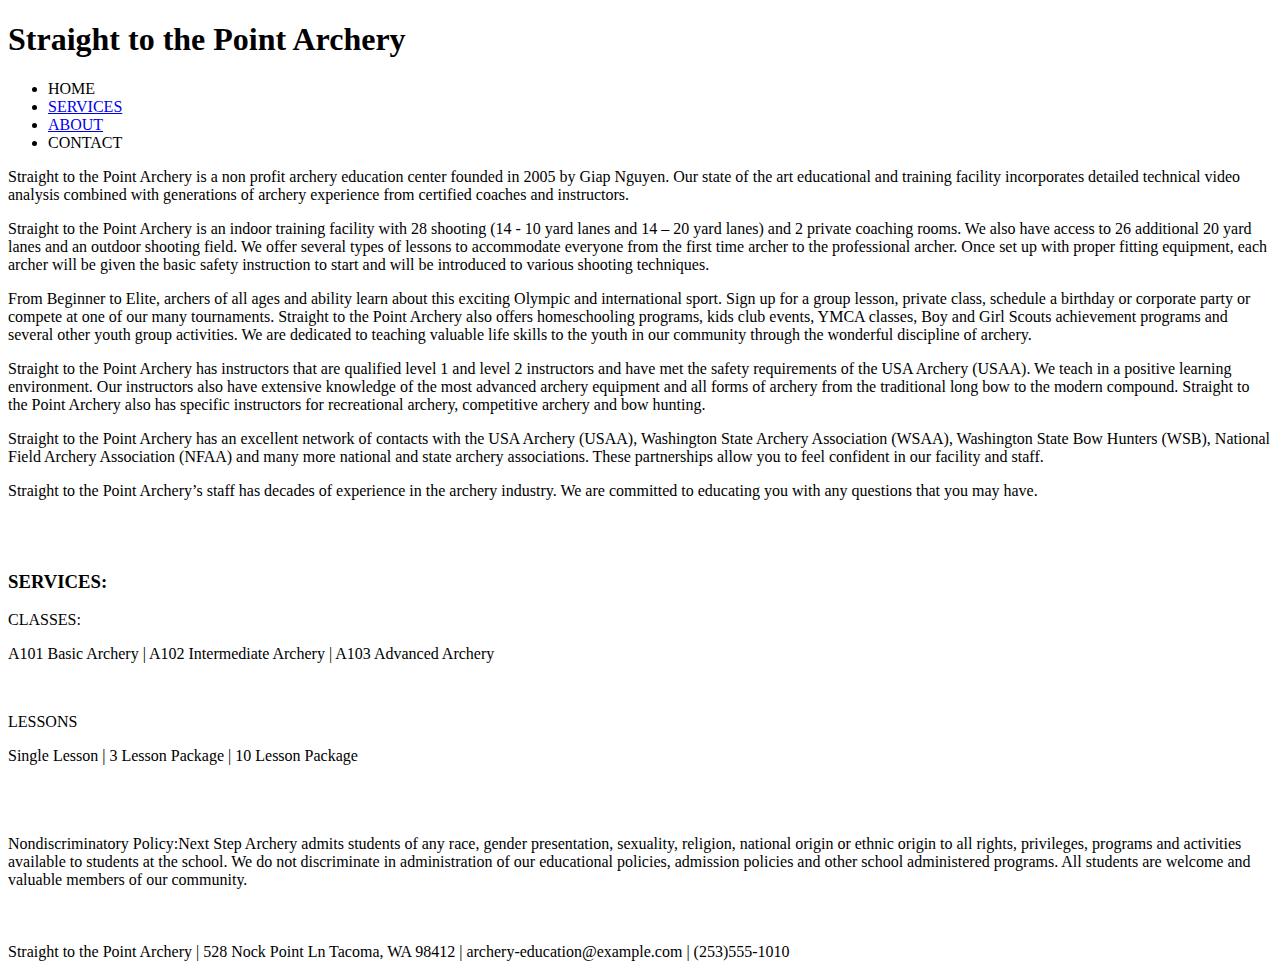
==== index.html @ f421166b "files for lesson" ====
<!DOCTYPE html>
<html lang="en" dir="ltr">
  <head>
    <meta charset="utf-8">
    <title>Straight to the Point Archery</title>
  </head>

  <body>
<h1>Straight to the Point Archery</h1>
<ul>
  <li>HOME</li>
  <li><a href="index-02.html">SERVICES</a></li>
  <li><a href="index-03.html">ABOUT</a></li>
  <li>CONTACT</li>
</ul>

<p>Straight to the Point Archery is a non profit archery education center founded in 2005 by Giap Nguyen.
  Our state of the art educational and training facility incorporates detailed technical video analysis combined with generations of archery experience from certified coaches and instructors.</p>

<p>Straight to the Point Archery is an indoor training facility with  28 shooting (14 -  10 yard lanes and 14 – 20 yard lanes) and 2 private coaching rooms. We also have access to 26  additional  20 yard lanes  and an outdoor shooting field.  We offer several types of lessons to accommodate everyone from the first time archer to the professional archer. Once set up with proper fitting equipment, each archer will be given the basic safety instruction to start and will be introduced to various shooting techniques.</p>

<p>From Beginner to Elite, archers of all ages and ability learn about this exciting Olympic and international sport. Sign up for a group lesson, private class, schedule a birthday or corporate party or compete at one of our many tournaments.  Straight to the Point Archery also offers homeschooling programs, kids club events, YMCA classes, Boy and Girl Scouts achievement programs and several other youth group activities. We are dedicated to teaching valuable life skills to the youth in our community through the wonderful discipline of archery.</p>

<p>Straight to the Point Archery has instructors that are qualified level 1 and level 2 instructors and have met the safety requirements of the USA Archery (USAA).
We teach in a positive learning environment.  Our instructors also have extensive knowledge of the most advanced archery equipment and all forms of archery from the traditional long bow to the modern compound.  Straight to the Point Archery also has specific instructors for recreational archery, competitive archery and bow hunting.</p>

<p>Straight to the Point Archery has an excellent network of contacts with the USA Archery (USAA), Washington State Archery Association (WSAA), Washington State Bow Hunters (WSB), National Field Archery Association (NFAA) and many more national and state archery associations. These partnerships allow you to feel confident in our facility and staff.</p>

<p>Straight to the Point Archery’s staff has decades of experience in the archery industry. We are committed to educating you with any questions that you may have.</p>
<br><br>
<h3>SERVICES:</h3>
<p>CLASSES:</p>
<p>A101 Basic Archery    |    A102 Intermediate Archery      |    A103 Advanced Archery</p>
<br>
<p>LESSONS</p>
<p>Single Lesson    |    3 Lesson Package      |    10 Lesson Package</p>
<br><br><br>
<footer>Nondiscriminatory Policy:Next Step Archery admits students of any race, gender presentation, sexuality, religion, national origin or ethnic origin to all rights,
  privileges, programs and activities available to students at the school. We do not discriminate in administration of our educational policies,
  admission policies and other school administered programs. All students are welcome and valuable members of our community.</footer>
  <br><br><br>
<footer>Straight to the Point Archery | 528 Nock Point Ln Tacoma, WA 98412 | archery-education@example.com | (253)555-1010</footer>

  </body>
</html>
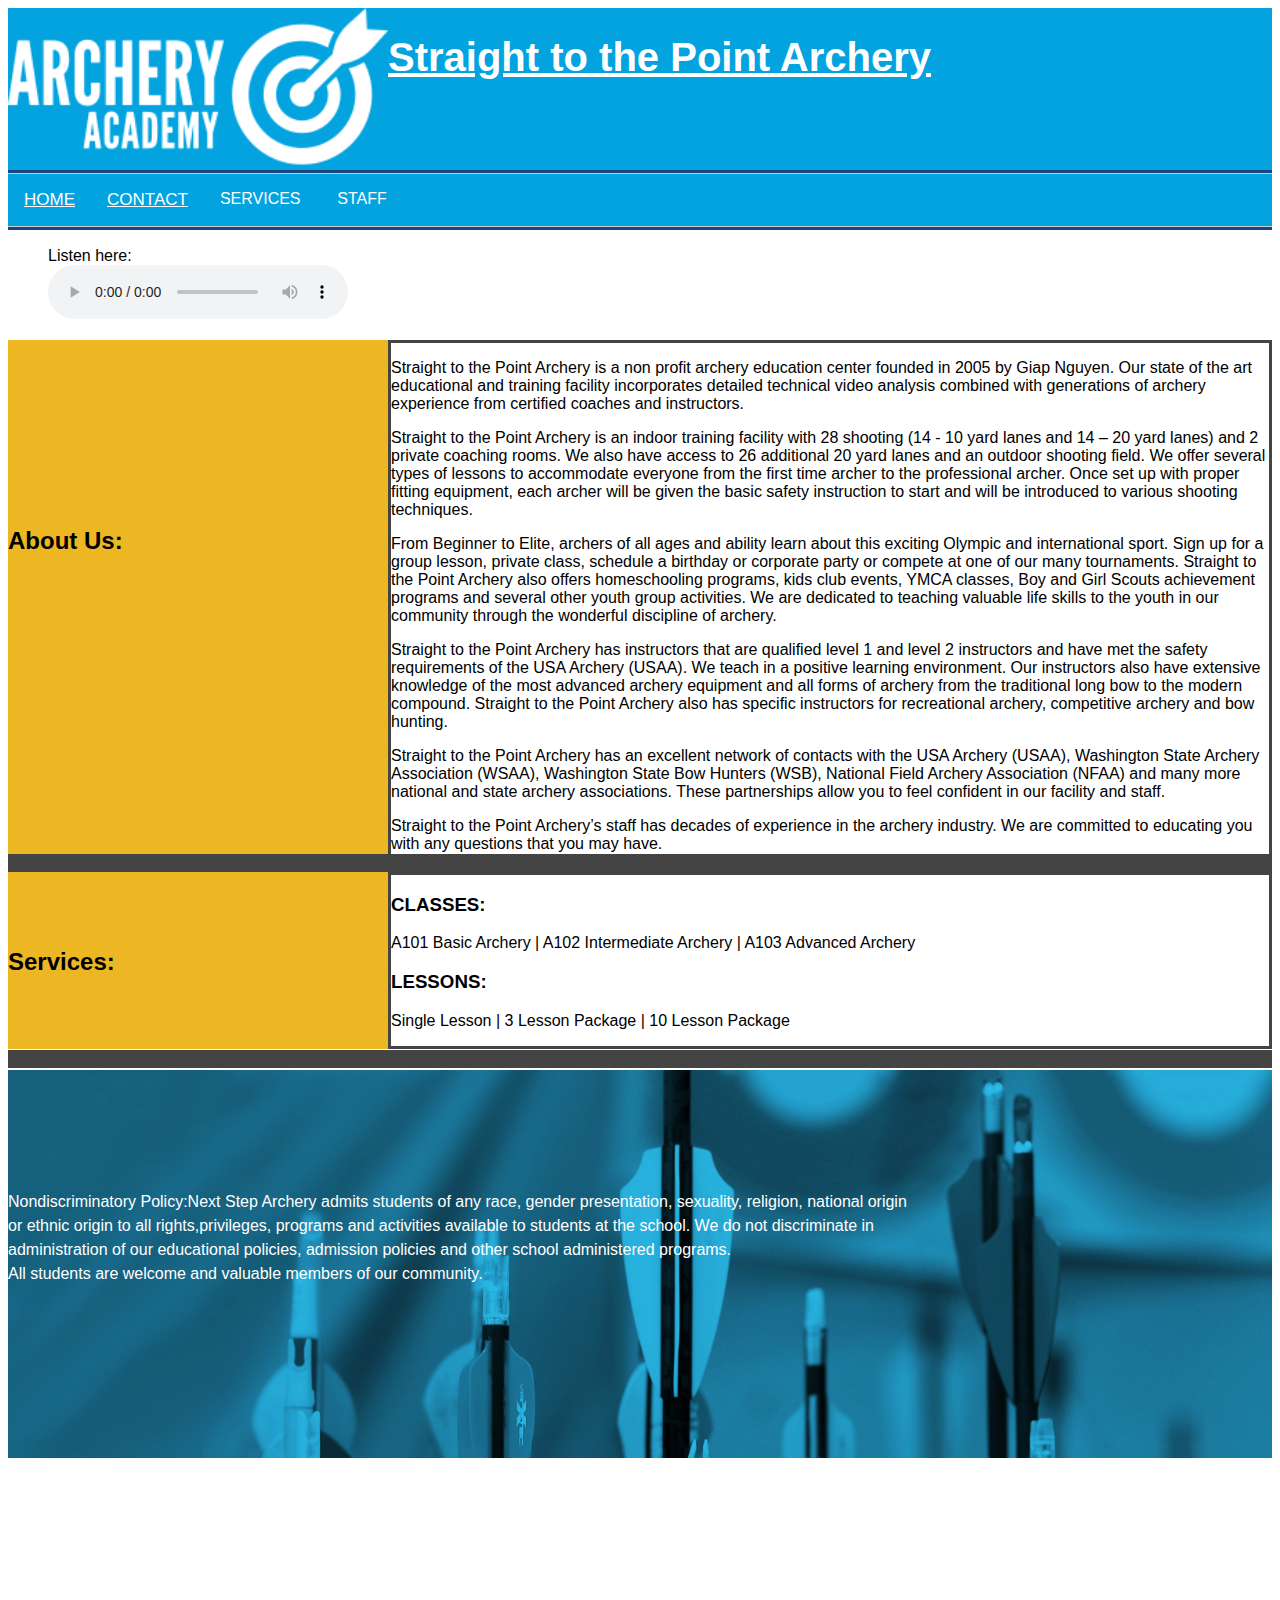
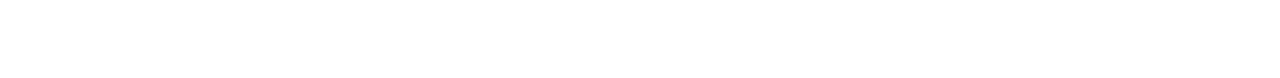
==== commit 0781c6d7: "updated files" ====
--- a/index.html
+++ b/index.html
@@ -3,43 +3,73 @@
   <head>
     <meta charset="utf-8">
     <title>Straight to the Point Archery</title>
+     <link rel="stylesheet" type="text/css" href="stylesheet.css">
   </head>
 
   <body>
-<h1>Straight to the Point Archery</h1>
-<ul>
-  <li>HOME</li>
-  <li><a href="index-02.html">SERVICES</a></li>
-  <li><a href="index-03.html">ABOUT</a></li>
-  <li>CONTACT</li>
-</ul>
 
-<p>Straight to the Point Archery is a non profit archery education center founded in 2005 by Giap Nguyen.
-  Our state of the art educational and training facility incorporates detailed technical video analysis combined with generations of archery experience from certified coaches and instructors.</p>
+    <div class="wrapper">
+      <figure>
+          <figcaption>Listen here:</figcaption>
+      <audio controls autplay>
+        <source src="04 Piazza, New York Catcher.m4a" type="audio/ogg">
+      Your browser does not support the audio element.
+      </audio>
+  </figure>
+  <div class="one"> <img src="archeryAcademy-logo-white.png"></div>
+  <div class="two"><h1>Straight to the Point Archery</h1></div>
+  <div class="three">
+    <ul>
+      <li><a href="index.html">HOME</a></li>
+      <li><a href="index.html">CONTACT</a></li>
+  <div class ="dropdown"><li><button class="dropbtn">SERVICES</button>
+  <div class="dropdown-content"><a href="index-02.html">Classes</a><a href="index-02.html">Lessons</a></li>
+      </div>
 
-<p>Straight to the Point Archery is an indoor training facility with  28 shooting (14 -  10 yard lanes and 14 – 20 yard lanes) and 2 private coaching rooms. We also have access to 26  additional  20 yard lanes  and an outdoor shooting field.  We offer several types of lessons to accommodate everyone from the first time archer to the professional archer. Once set up with proper fitting equipment, each archer will be given the basic safety instruction to start and will be introduced to various shooting techniques.</p>
+  <div class ="dropdown"><li><button class="dropbtn">STAFF</button>
+  <div class="dropdown-content"><a href="index-03.html">Derek Jenkins</a>
+    <a href="index-03.html">Amy Smith</a><a href="index-03.html">Nathan Lee</a></li>
+          </div>
 
-<p>From Beginner to Elite, archers of all ages and ability learn about this exciting Olympic and international sport. Sign up for a group lesson, private class, schedule a birthday or corporate party or compete at one of our many tournaments.  Straight to the Point Archery also offers homeschooling programs, kids club events, YMCA classes, Boy and Girl Scouts achievement programs and several other youth group activities. We are dedicated to teaching valuable life skills to the youth in our community through the wonderful discipline of archery.</p>
+    </ul>
+  </div>
 
-<p>Straight to the Point Archery has instructors that are qualified level 1 and level 2 instructors and have met the safety requirements of the USA Archery (USAA).
-We teach in a positive learning environment.  Our instructors also have extensive knowledge of the most advanced archery equipment and all forms of archery from the traditional long bow to the modern compound.  Straight to the Point Archery also has specific instructors for recreational archery, competitive archery and bow hunting.</p>
+  <div class="four"><h2><br><br><br><br><br><br>About Us:</h2></div>
+  <div class="five"><p>Straight to the Point Archery is a non profit archery education center founded in 2005 by Giap Nguyen.
+    Our state of the art educational and training facility incorporates detailed technical video analysis combined with generations of archery experience from certified coaches and instructors.</p>
 
-<p>Straight to the Point Archery has an excellent network of contacts with the USA Archery (USAA), Washington State Archery Association (WSAA), Washington State Bow Hunters (WSB), National Field Archery Association (NFAA) and many more national and state archery associations. These partnerships allow you to feel confident in our facility and staff.</p>
+  <p>Straight to the Point Archery is an indoor training facility with  28 shooting (14 -  10 yard lanes and 14 – 20 yard lanes) and 2 private coaching rooms. We also have access to 26  additional  20 yard lanes  and an outdoor shooting field.  We offer several types of lessons to accommodate everyone from the first time archer to the professional archer. Once set up with proper fitting equipment, each archer will be given the basic safety instruction to start and will be introduced to various shooting techniques.</p>
 
-<p>Straight to the Point Archery’s staff has decades of experience in the archery industry. We are committed to educating you with any questions that you may have.</p>
-<br><br>
-<h3>SERVICES:</h3>
-<p>CLASSES:</p>
+  <p>From Beginner to Elite, archers of all ages and ability learn about this exciting Olympic and international sport. Sign up for a group lesson, private class, schedule a birthday or corporate party or compete at one of our many tournaments.  Straight to the Point Archery also offers homeschooling programs, kids club events, YMCA classes, Boy and Girl Scouts achievement programs and several other youth group activities. We are dedicated to teaching valuable life skills to the youth in our community through the wonderful discipline of archery.</p>
+
+  <p>Straight to the Point Archery has instructors that are qualified level 1 and level 2 instructors and have met the safety requirements of the USA Archery (USAA).
+  We teach in a positive learning environment.  Our instructors also have extensive knowledge of the most advanced archery equipment and all forms of archery from the traditional long bow to the modern compound.  Straight to the Point Archery also has specific instructors for recreational archery, competitive archery and bow hunting.</p>
+
+  <p>Straight to the Point Archery has an excellent network of contacts with the USA Archery (USAA), Washington State Archery Association (WSAA), Washington State Bow Hunters (WSB), National Field Archery Association (NFAA) and many more national and state archery associations. These partnerships allow you to feel confident in our facility and staff.</p>
+
+  <p>Straight to the Point Archery’s staff has decades of experience in the archery industry. We are committed to educating you with any questions that you may have.</p>
+</div>
+<div class="six">""</div>
+<div class="seven"><h2><br><br>Services:</h2></div>
+<div class="eight">
+<h3>CLASSES:</h3>
 <p>A101 Basic Archery    |    A102 Intermediate Archery      |    A103 Advanced Archery</p>
-<br>
-<p>LESSONS</p>
-<p>Single Lesson    |    3 Lesson Package      |    10 Lesson Package</p>
-<br><br><br>
-<footer>Nondiscriminatory Policy:Next Step Archery admits students of any race, gender presentation, sexuality, religion, national origin or ethnic origin to all rights,
-  privileges, programs and activities available to students at the school. We do not discriminate in administration of our educational policies,
-  admission policies and other school administered programs. All students are welcome and valuable members of our community.</footer>
-  <br><br><br>
-<footer>Straight to the Point Archery | 528 Nock Point Ln Tacoma, WA 98412 | archery-education@example.com | (253)555-1010</footer>
+
+<h3>LESSONS:</h3>
+<p>Single Lesson    |    3 Lesson Package      |    10 Lesson Package</p></div>
+<div class="nine">""</div>
+
+<div class="ten">
+  <img src="footerImage.jpg" class="img" alt="Logo."></div>
+<div class="ten">
+<footer class="footer"><br><br><br><br><br>Nondiscriminatory Policy:Next Step Archery admits students of any race, gender presentation, sexuality, religion, national origin
+  <br>
+  or ethnic origin to all rights,privileges, programs and activities available to students at the school. We do not discriminate in <br>
+  administration of our educational policies,
+  admission policies and other school administered programs. <br>
+  All students are welcome and valuable members of our community.
+  <br><br><br><br><br><br><br><br><br><br><br><br><br><br><br><br>
+                 Straight to the Point Archery | 528 Nock Point Ln Tacoma, WA 98412 | archery-education@example.com | (253)555-1010</div></footer>
 
   </body>
 </html>
--- a/stylesheet.css
+++ b/stylesheet.css
@@ -0,0 +1,339 @@
+img {
+  background-color: #03a3df;
+  width: 100%;
+heigth: auto;
+}
+
+.img-02 {
+  background-color: #444444;
+  width: 100%;
+heigth: auto;
+}
+
+.img-03 {
+  background-color: #1b447f;
+  width: 100%;
+heigth: auto;
+}
+
+.img-04 {
+  background-color: #ecb722;
+  width: 100%;
+heigth: auto;
+}
+
+h1 {
+  font-weight: bold;
+  font-size: 40px;
+font-family: Arial;
+text-decoration-line: underline;
+text-decoration-thickness: 5px
+background-color: #1b447f;
+}
+
+h2 {
+  font-weight: bold;
+  font-size: 24px;
+font-family: Arial;
+
+}
+.wrapper {
+  display: grid;
+
+  grid-row-gap: .5px;
+}
+
+.one {
+  grid-column: 1 /2;
+  grid-row: 1/2;
+  z-index:1;
+  background-color: #03a3df;
+}
+
+.one-02 {
+  grid-column: 11;
+  grid-row: 14;
+  background-color: #444444;
+  }
+
+  .one-03 {
+    grid-column: 11;
+    grid-row: 16;
+    background-color: #444444;
+    }
+
+  .two-02 {
+    grid-column: 1/11;
+    grid-row: 14;
+    z-index:1;
+  background-color: #444444;
+  color:#444444;
+
+  }
+
+  .two-06 {
+    grid-column: 1/11;
+    grid-row: 16;
+    z-index:1;
+  background-color: #444444;
+  color:#444444;
+
+  }
+
+.two {
+  grid-column: 2 /12 ;
+  grid-row: 1 ;
+  z-index:1;
+background-color: #03a3df;
+color: white;
+}
+
+
+.three {
+  grid-column: 1/12;
+  grid-row: 2;
+    z-index:2;
+  border-top: #1b447f solid 3px;
+  background-color: #03a3df;
+  border-bottom: #1b447f solid 3px;
+
+}
+
+
+
+.four {
+  grid-column: 1 / 2;
+  grid-row: 5 /12;
+  background-color: #ecb722;
+}
+
+.four-02 {
+  grid-column: 1 / 2;
+  grid-row: 5 /12;
+  background-color: #03a3df;
+color: white;
+}
+
+.four-03 {
+  grid-column: 1 / 2;
+  grid-row: 5 /12;
+background-color: #1b447f;
+color: white;
+}
+
+
+.four-04 {
+  grid-column: 1 / 2;
+  grid-row: 4 /12;
+  background-color: #1b447f;
+color: white;
+}
+
+.five-02 {
+  grid-column: 2 /12;
+  grid-row: 5 /12;
+border: #ecb722 solid;
+}
+
+.five-03 {
+  grid-column: 2 /12;
+  grid-row: 5 /12;
+border: #444444 solid;
+
+}
+
+.five {
+  grid-column: 2 /12;
+  grid-row: 5 /12;
+border: #444444 solid;
+}
+.six {
+  grid-column: 1 /12;
+  grid-row: 6/12 ;
+  background-color: #444444;
+  color: #444444;
+}
+
+.six-02 {
+  grid-column: 1 /12;
+  grid-row: 6/12 ;
+  background-color: #1b447f;
+  color: #1b447f
+}
+
+.seven {
+  grid-column: 1;
+  grid-row: 12 / 13;
+  background-color: #ecb722;
+}
+
+.seven-02 {
+  grid-column: 1/2;
+  grid-row: 12;
+  background-color: #1b447f;
+  color: white;
+
+}
+
+.seven-03 {
+  grid-column: 1/2;
+  grid-row: 12;
+  background-color: #444444;
+  color: white;
+
+}
+.eight-02 {
+  grid-column: 2/12;
+  grid-row: 12/13;
+  border: #ecb722 solid;
+
+}
+
+.eight {
+  grid-column: 2/12;
+  grid-row: 12;
+  border: #444444 solid;
+}
+
+.nine {
+  grid-column: 1/12;
+  grid-row: 15;
+  background-color: #444444;
+  color: #444444;
+}
+
+.nine-02 {
+  grid-column: 1/12;
+  grid-row: 13;
+  background-color: #1b447f;
+  color: #1b447f;
+}
+
+.nine-03 {
+  grid-column: 1/2;
+  grid-row: 14;
+  background-color: #1b447f;
+  color: black;
+}
+
+.nine-05 {
+  grid-column: 1/2;
+  grid-row: 14;
+  background-color: #ecb722;
+  color: black;
+}
+
+.nine-04 {
+  grid-column: 1/12;
+  grid-row: 13;
+  background-color: #444444;
+  color: #444444;
+}
+
+.ten {
+  grid-column: 1/12;
+  grid-row: 18;
+  color: white;
+}
+
+.ten-02 {
+  grid-column: 2/12;
+  grid-row: 14/15;
+  color: black;
+
+}
+
+.ten-04 {
+  grid-column: 2/12;
+  grid-row: 14/15;
+  color: black;
+  border: #03a3df solid;
+
+}
+
+.ten-05 {
+  grid-column: 1/12;
+  grid-row: 15;
+  color: #ecb722;
+  background-color: #ecb722;
+  border: #ecb722 solid;
+
+}
+
+ footer {
+   line-height: 150%
+ }
+
+ .dropbtn {
+   background-color: #03a3df;
+   color: white;
+   padding: 16px;
+   font-size: 16px;
+   border: none;
+
+ }
+
+ .dropdown {
+   position: relative;
+   display: inline-block;
+ }
+
+ .dropdown-content {
+   display: none;
+   position: absolute;
+   background-color: #03a3df;
+   color: white;
+   min-width: 160px;
+   box-shadow: 0px 8px 16px 0px rgba(0,0,0,0.2);
+   z-index: 1;
+ }
+
+ .dropdown-content a {
+   color: white;
+   padding: 12px 16px;
+   text-decoration: none;
+   display: block;
+ }
+
+ .dropdown-content a:hover {background-color: #1b447f;}
+
+ .dropdown:hover .dropdown-content {display: block;}
+
+ .dropdown:hover .dropbtn {background-color: #ecb722;}
+
+ul {
+  font-family: Arial;
+font-size: 17px;
+width: 100%;
+	float: left;
+	margin: 0 0 0 0;
+	padding: 0;
+	list-style: none;
+  border-bottom: 1px solid #ccc;
+	border-top: 1px solid #ccc;
+
+}
+
+li a {
+
+
+  float: left;
+	margin: 0 0 0 0;
+	padding: 16px;
+  font-family: Arial;
+font-size: 17px;
+  color: white;
+
+}
+
+li a:hover {
+  background-color: #ecb722;
+  display: block;
+}
+
+body {
+
+  color: black;
+  font-family: Arial;
+
+}
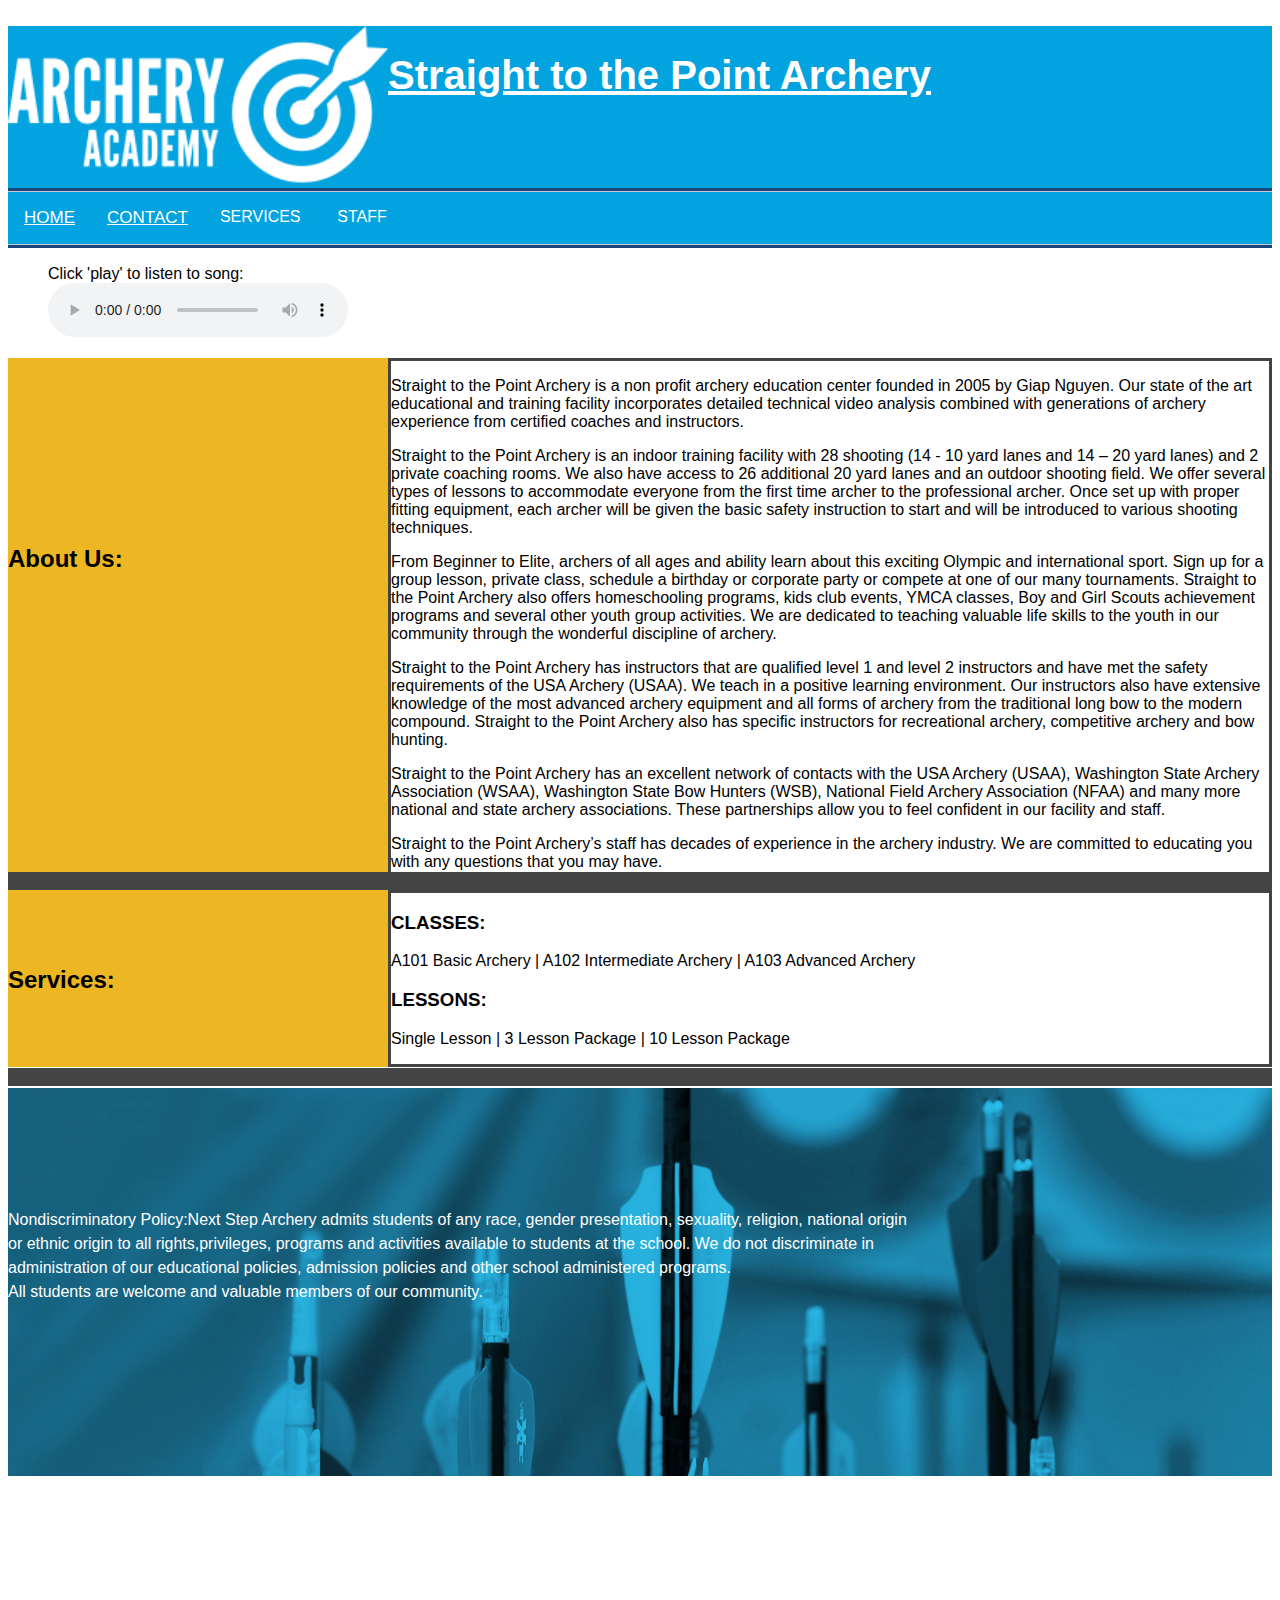
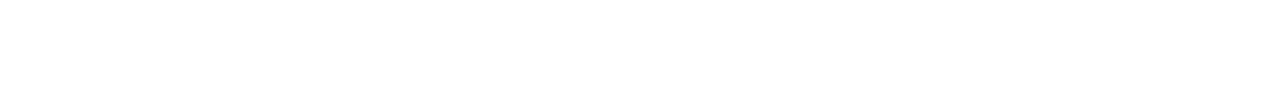
==== commit 80d8bfdf: "updates per lesson 10" ====
--- a/index.html
+++ b/index.html
@@ -3,25 +3,41 @@
   <head>
     <meta charset="utf-8">
     <title>Straight to the Point Archery</title>
+
      <link rel="stylesheet" type="text/css" href="stylesheet.css">
+     <style>
+
+     .hidden {
+       position: relative;
+       left: -10000px;
+       top: auto;
+     }
+     .hidden:focus {
+       left: 0;
+     }
+    
+     </style>
+
   </head>
 
   <body>
-
+<a href="#maincontent" class="hidden">Skip to main content </a>
     <div class="wrapper">
       <figure>
-          <figcaption>Listen here:</figcaption>
+          <figcaption>Click 'play' to listen to song:</figcaption>
       <audio controls autplay>
-        <source src="04 Piazza, New York Catcher.m4a" type="audio/ogg">
+        <source src="02-The-World-At-Large.m4a" type="audio/ogg">
       Your browser does not support the audio element.
       </audio>
   </figure>
-  <div class="one"> <img src="archeryAcademy-logo-white.png"></div>
+
+  <div class="one"> <img src="archeryAcademy-logo-white.png" alt="The logo to Straight to the Point Archery"/></div>
   <div class="two"><h1>Straight to the Point Archery</h1></div>
   <div class="three">
     <ul>
       <li><a href="index.html">HOME</a></li>
       <li><a href="index.html">CONTACT</a></li>
+
   <div class ="dropdown"><li><button class="dropbtn">SERVICES</button>
   <div class="dropdown-content"><a href="index-02.html">Classes</a><a href="index-02.html">Lessons</a></li>
       </div>
@@ -33,7 +49,7 @@
 
     </ul>
   </div>
-
+  <section id="maincontent"></section>
   <div class="four"><h2><br><br><br><br><br><br>About Us:</h2></div>
   <div class="five"><p>Straight to the Point Archery is a non profit archery education center founded in 2005 by Giap Nguyen.
     Our state of the art educational and training facility incorporates detailed technical video analysis combined with generations of archery experience from certified coaches and instructors.</p>
@@ -60,7 +76,7 @@
 <div class="nine">""</div>
 
 <div class="ten">
-  <img src="footerImage.jpg" class="img" alt="Logo."></div>
+  <img src="footerImage.jpg" class="img" alt="The logo to Straight to the Point Archery"></div>
 <div class="ten">
 <footer class="footer"><br><br><br><br><br>Nondiscriminatory Policy:Next Step Archery admits students of any race, gender presentation, sexuality, religion, national origin
   <br>
--- a/stylesheet.css
+++ b/stylesheet.css
@@ -1,3 +1,5 @@
+
+
 img {
   background-color: #03a3df;
   width: 100%;
